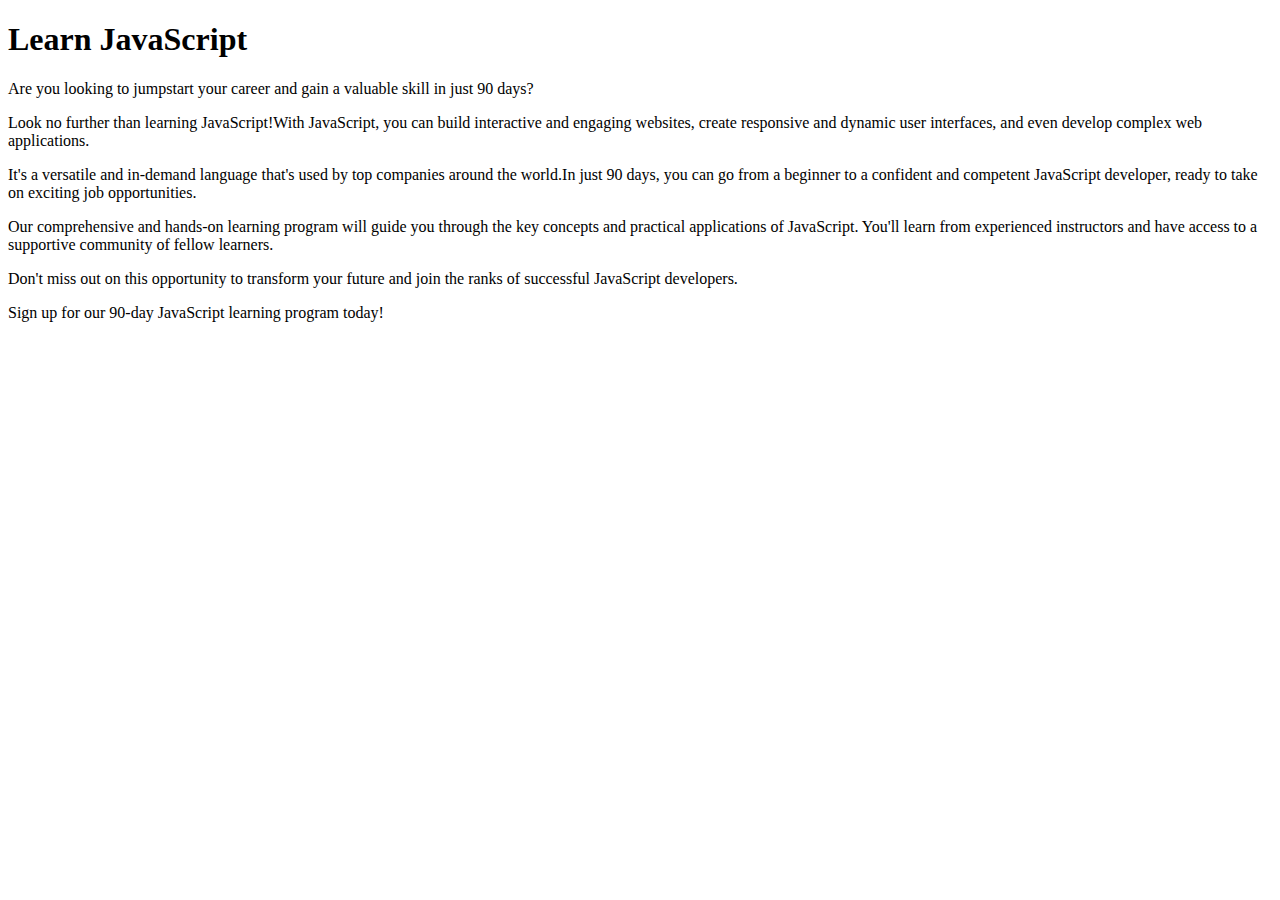
==== page.html @ b3b2f9bd "update" ====
<!DOCTYPE html>
<html lang="en">
<head>
    <meta charset="UTF-8">
    <meta http-equiv="X-UA-Compatible" content="IE=edge">
    <meta name="viewport" content="width=<device-width>, initial-scale=1.0">
    <title>Learn JavaScript</title>
    <link rel="stylesheets" href="styling.css">
</head>
<body>
    <h1 class="heading">Learn JavaScript</h1>
    <p class="content">Are you looking to jumpstart your career and gain a valuable skill in just 90 days?
    </p>
    <p class="content">Look no further than learning JavaScript!With JavaScript, you can build interactive and engaging websites, 
        create responsive and dynamic user interfaces, and even develop complex web applications.
    </p>
    <p class="content">It's a versatile and in-demand language that's used by top companies around the world.In just 90 days, you can go from a beginner to a confident and competent JavaScript developer, 
        ready to take on exciting job opportunities.
    </p> 
    <p class="content">Our comprehensive and hands-on learning program will guide you through the key concepts and practical applications of JavaScript. You'll learn from experienced instructors 
        and have access to a supportive community of fellow learners.‍
    </p>
    <p class="content">Don't miss out on this opportunity to transform your future and join the ranks of successful JavaScript developers.
    </p>
    <p class="content"> 
        Sign up for our 90-day JavaScript learning program today!
    </p>
</body>
</html>
---- styling.css ----
body{
    background-color: grey;

}
.heading{

}
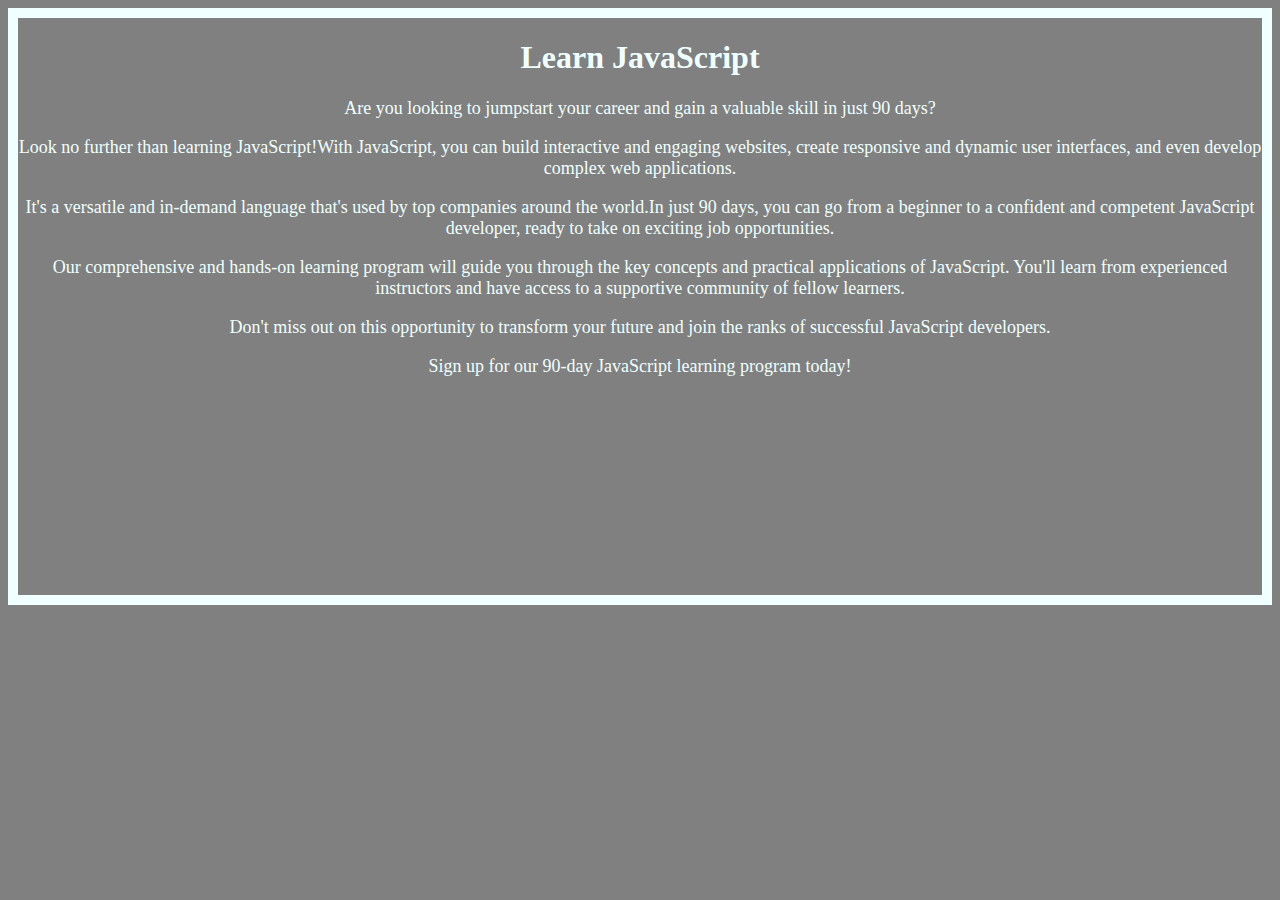
==== commit 72032cf2: "update: embed code added" ====
--- a/page.html
+++ b/page.html
@@ -5,7 +5,7 @@
     <meta http-equiv="X-UA-Compatible" content="IE=edge">
     <meta name="viewport" content="width=<device-width>, initial-scale=1.0">
     <title>Learn JavaScript</title>
-    <link rel="stylesheets" href="styling.css">
+    <link rel="stylesheet" href="styling.css">
 </head>
 <body>
     <h1 class="heading">Learn JavaScript</h1>
@@ -25,5 +25,9 @@
     <p class="content"> 
         Sign up for our 90-day JavaScript learning program today!
     </p>
+
+    <div class="form">
+        <script async data-uid="11ac526f73" src="https://artisanal-motivator-2964.ck.page/11ac526f73/index.js"></script>
+    </div>
 </body>
 </html>--- a/styling.css
+++ b/styling.css
@@ -1,7 +1,25 @@
 body{
     background-color: grey;
+    border: solid 10px azure;
+    
 
 }
 .heading{
+    color: azure;
+    text-align: center;
+}
+
+.content{
+    font-size: large;
+    text-align: center;
+    color: azure;
+}
+.form{
+    
+   text-align: center;
+   margin:0 auto;
+   width: 500px;
+   height:200px;
+
 
 }